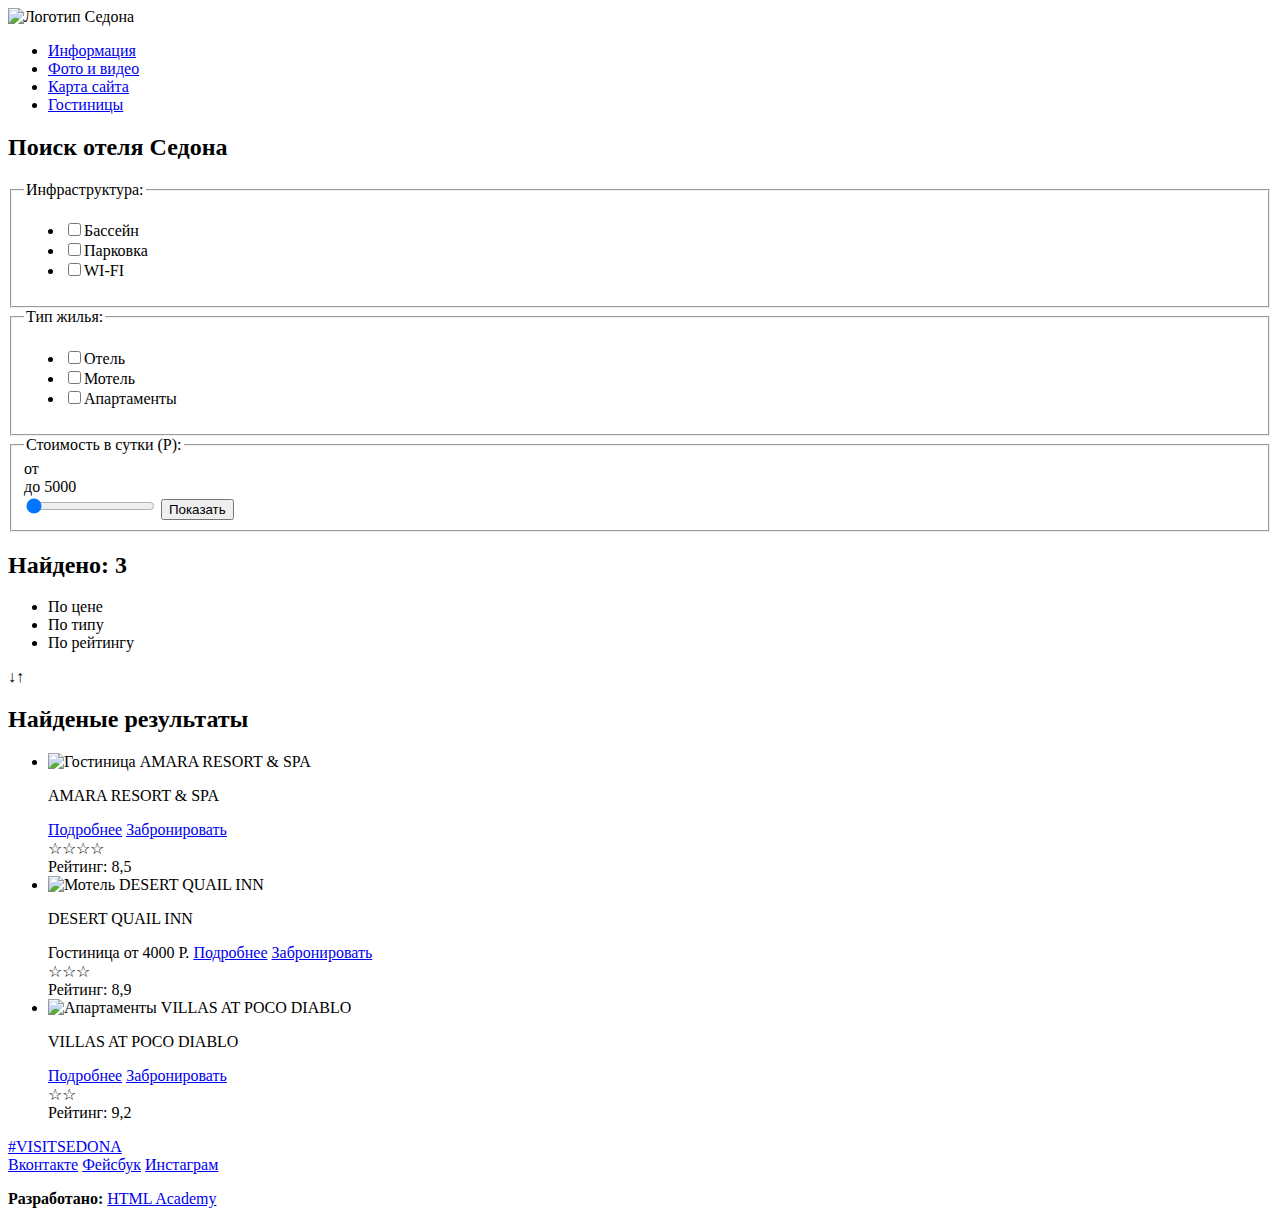
==== hotels.html @ 6f208e46 "Разметка Sedona" ====
<!DOCTYPE html>
<html lang="ru">

  <head>
    <meta charset="utf-8">
    <title>HTML Academy: Седона</title>
    <link rel="stylesheet" type="text/css" href="css/style.css">
    <script type="text/javascript" src="js/script.js"></script>
  </head>

  <body>

    <header class="main-header">
      <nav class="main-navigation">
        <a class-"main-header-logo">
          <img scr="img/index-logo.svg" alt="Логотип Седона">
        </a>
        <div class="site-navigation-div">
          <ul class="site-navigation">
            <li><a href="index.html">Информация</a></li>
            <li><a href="photo-and-video.html">Фото и видео</a></li>
            <li><a href="site-map.html">Карта сайта</a></li>
            <li><a href="hotels.html">Гостиницы</a></li>
          </ul>
        </div>
      </nav>
    </header>

    <main class="container">

      <section class="hotel-filter-input">
        <h2 class="visually-hidden">Поиск отеля Седона</h2>
        <form class="hotel-filter" action="" method="get" oninput="costminoutput.value=cost.value" id="filter-form-hotels">
          <fieldset class="fieldset-infrastructure">
            <legend>Инфраструктура:</legend>
            <ul>
              <li class="li-infrastructure">
                <label class="infrastructure" for="pool-field">
                  <input type="checkbox" name="pool" id="pool-field">Бассейн
                </label>
              </li>
              <li class="li-infrastructure">
                <label class="infrastructure" for="parking-field">
                  <input type="checkbox" name="parking" id="parking-field">Парковка
                </label>
              </li>
              <li class="li-infrastructure">
                <label class="infrastructure" for="wi-fi-field">
                  <input type="checkbox" name="wi-fi" id="wi-fi-field">WI-FI
                </label>
              </li>
          </fieldset>

          <fieldset class="fieldset-hotel-type">
            <legend>Тип жилья:</legend>
            <ul>
              <li class="li-hotel-type">
                <label class="hotel-type" for="hotel-field">
                  <input type="checkbox" name="hotel" id="hotel-field">Отель
                </label>
              </li>
              <li class="li-hotel-type">
                <label class="hotel-type" for="motel-field">
                  <input type="checkbox" name="motel" id="motel-field">Мотель
                </label>
              </li>
              <li class="li-hotel-type">
                <label class="hotel-type" for="apartment-field">
                  <input type="checkbox" name="apartment" id="apartment-field">Апартаменты
                </label>
              </li>
            </ul>
          </fieldset>

          <fieldset class="fieldset-hotel-cost">
            <legend>Стоимость в сутки (Р):</legend>
            <label class="hotel-cost" for="cost-field">
              <div class="min-cost">от <output name="costminoutput"></output></div>
              <div class="max-cost">до 5000</div>
              <input type="range" name="cost" min="0" max="5000" step="1000" value="0" id="cost-field">
            </label>
            <label class="show" for="show-button-field">
              <input type="submit" name="show-button" id="show-button-field" value="Показать">
            </label>
          </fieldset>
        </form>
      </section>

      <section class="hotel-seach-result">
        <h2>Найдено: 3</h2>
          <div class="sort">
            <ul class="sort-list">
              <li class="sort-cost">По цене</li>
              <li class="sort-type">По типу</li>
              <li class="sort-rating">По рейтингу</li>
            <ul>
          </div>
          <div>
            <span>&#8595;</span><span>&#8593;</span>
          </div>

        <h2 class="visually-hidden">Найденые результаты</h2>
        <ul class="hotel-list">
          <li class="hotel-name">
            <div class="hotel-left-side">
              <img src="img/amara-resort-spa.jpeg" alt="Гостиница AMARA RESORT &#38; SPA">
              <p>AMARA RESORT &#38; SPA</p>
              <a class="button-detail" href="hotels/amara-resort-spa.html">Подробнее</a>
              <a class="button-booking" href="booking.html">Забронировать</a>
            </div>
            <div class="star-rating">
	             <span>&#9734;</span><span>&#9734;</span><span>&#9734;</span><span>&#9734;</span>
            </div>
            <div class="rating">
              <span>Рейтинг: 8,5</span>
            </div>
          </li>
          <li class="hotel-name">
            <img src="img/desert-quail-inn.jpeg" alt="Мотель DESERT QUAIL INN">
            <div class="hotel-left-side">
              <p>DESERT QUAIL INN</p>
              <span>Гостиница от 4000 Р.</span>
              <a class="button-detail" href="hotels/desert-quail-inn.html">Подробнее</a>
              <a class="button-booking" href="booking.html">Забронировать</a>
            </div>
            <div class="star-rating">
	             <span>&#9734;</span><span>&#9734;</span><span>&#9734;</span>
            </div>
            <div class="rating">
              <span>Рейтинг: 8,9</span>
            </div>
          </li>
          <li class="hotel-name">
            <img src="img/villas-at-poco-diablo.jpeg" alt="Апартаменты VILLAS AT POCO DIABLO">
            <div class="hotel-left-side">
              <p>VILLAS AT POCO DIABLO</p>
              <a class="button-detail" href="hotels/villas-at-poco-diablo.html">Подробнее</a>
              <a class="button-booking" href="booking.html">Забронировать</a>
            </div>
            <div class="star-rating">
	             <span>&#9734;</span><span>&#9734;</span>
            </div>
            <div class="rating">
              <span>Рейтинг: 9,2</span>
            </div>
          </li>
        </ul>
      </section>
    </main>

    <footer>
      <div class="visit">
        <a class="visit-sedona" href="#">#VISITSEDONA</a>
      </div>

      <div class="footer-social">
        <a class="social-button" href="#">Вконтакте</a>
        <a class="social-button" href="#">Фейсбук</a>
        <a class="social-button" href="#">Инстаграм</a>
      </div>

      <p class="footer-copyright">
          <b>Разработано:</b>
          <a class="button" href="https://htmlacademy.ru">HTML Academy</a>
      </p>
    </footer>

  </body>
</html>
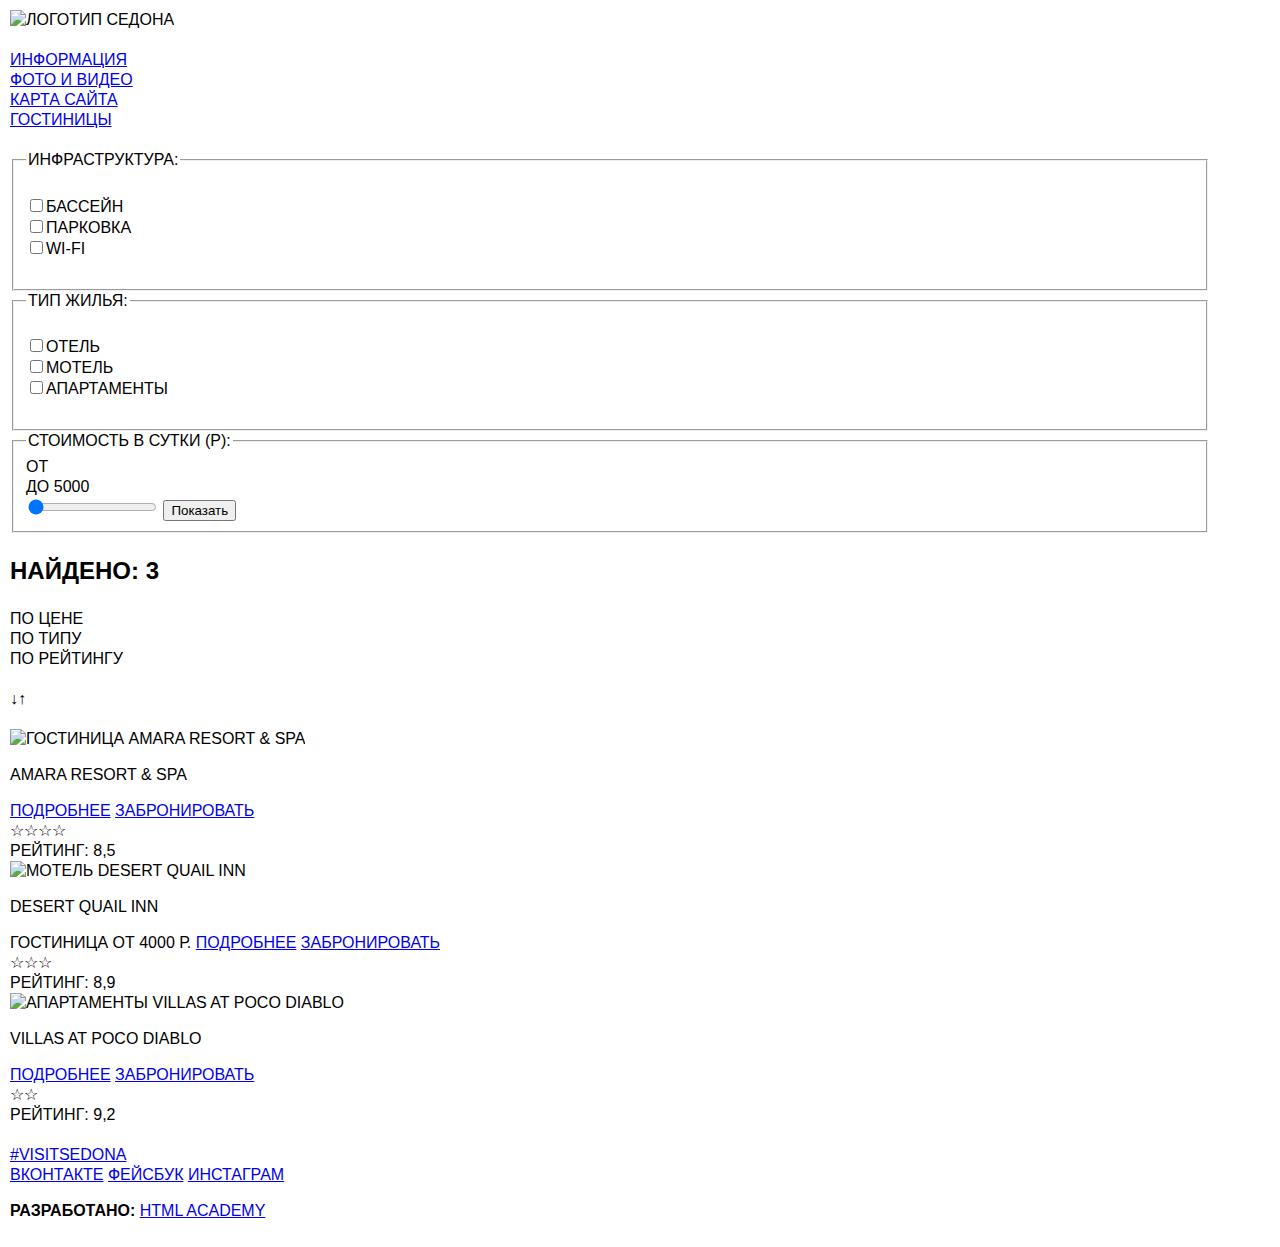
==== commit cb374b34: "добавил svg и лого" ====
--- a/hotels.html
+++ b/hotels.html
@@ -13,7 +13,7 @@
     <header class="main-header">
       <nav class="main-navigation">
         <a class-"main-header-logo">
-          <img scr="img/index-logo.svg" alt="Логотип Седона">
+          <img scr="img/logo-sedona.png" alt="Логотип Седона">
         </a>
         <div class="site-navigation-div">
           <ul class="site-navigation">
--- a/css/style.css
+++ b/css/style.css
@@ -0,0 +1,53 @@
+html,
+body {
+  margin: 0;
+  padding: 0;
+  text-transform: uppercase;
+}
+
+@font-face {
+    font-family: "PT Sans";
+    src: url("fonts/ptsans.woff2") format("woff2");
+    src: url("fonts/ptsansbold.woff2") format("woff2");
+    src: url("fonts/ptsans.woff") format("woff");
+    src: url("fonts/ptsansbold.woff") format("woff");
+}
+
+body {
+  padding: 10px;
+  font-family: "PT Sans", sans-serif, serif;
+  font-size: 16px;
+  line-height: 20px;
+}
+
+main {
+  width: 1200px;
+}
+
+.visually-hidden {
+  display: none;
+}
+
+ ul {
+   margin: 20px 0;
+   padding: 0;
+   list-style: none;
+ }
+
+ h1 {
+   margin: 36px 0;
+   font-size: 36px;
+   line-height: 42px;
+ }
+
+ h2 {
+   margin: 24px 0;
+   font-size: 24px;
+   line-height: 28px;
+ }
+
+ h3 {
+   margin: 18px 0;
+   font-size: 18px;
+   line-height: 20px;
+ }
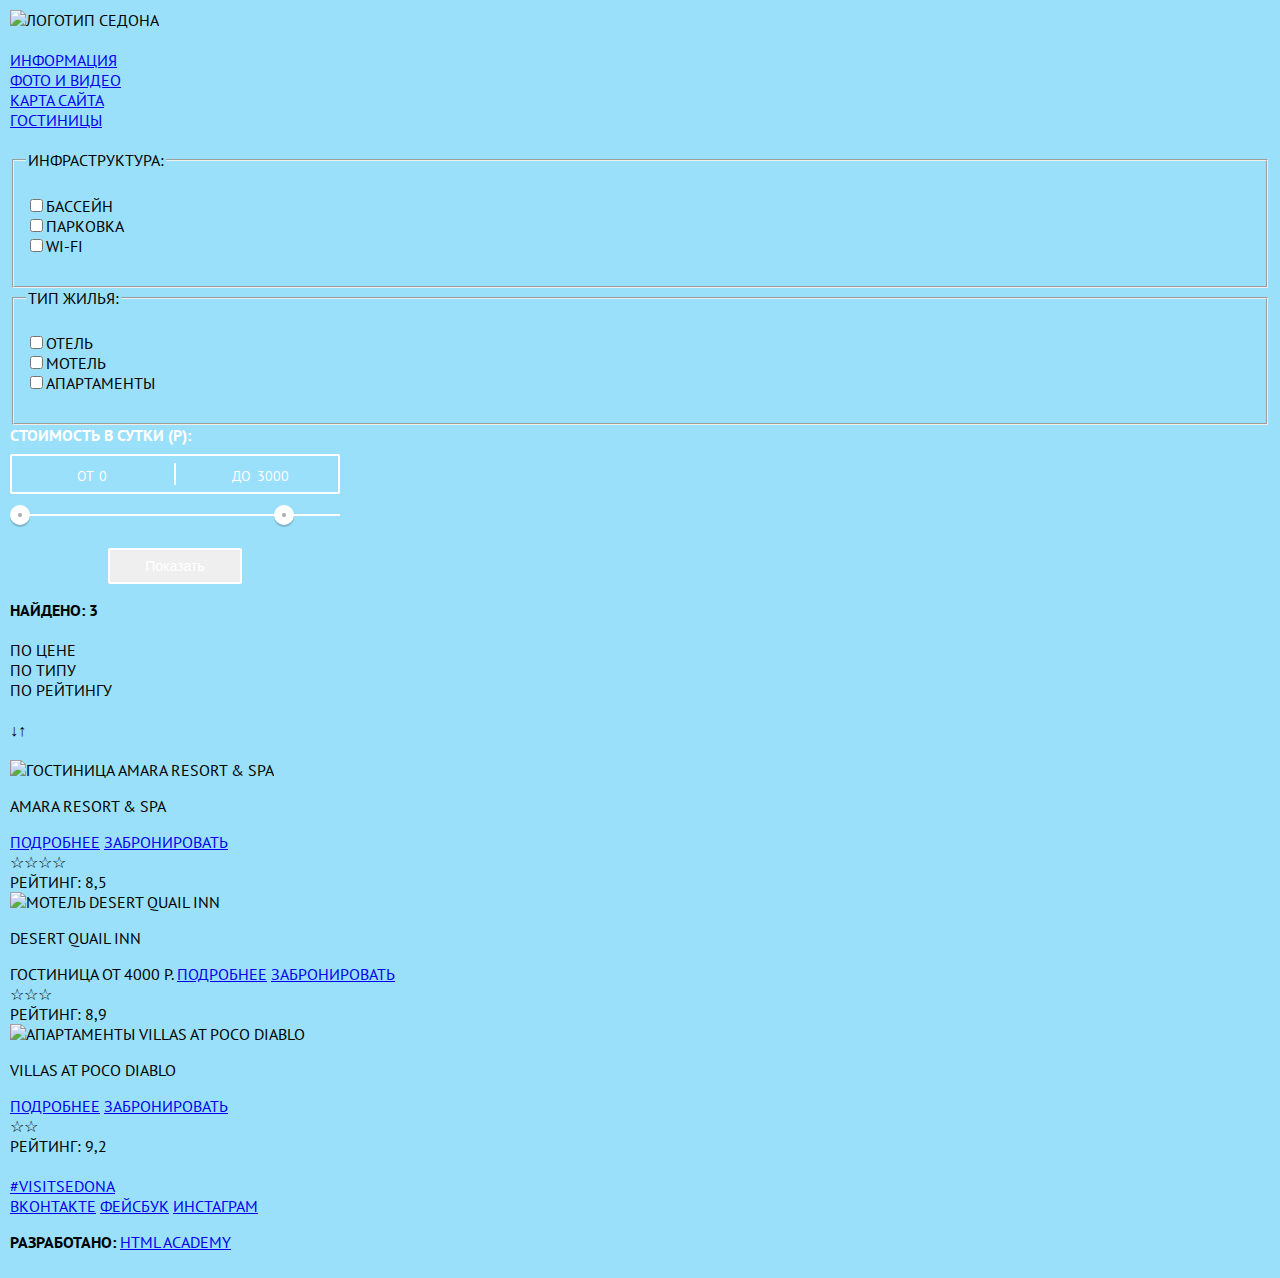
==== commit be35e6d2: "Разметка" ====
--- a/hotels.html
+++ b/hotels.html
@@ -6,6 +6,7 @@
     <title>HTML Academy: Седона</title>
     <link rel="stylesheet" type="text/css" href="css/style.css">
     <script type="text/javascript" src="js/script.js"></script>
+    <link href="https://fonts.googleapis.com/css?family=PT+Sans:400,700&amp;subset=cyrillic" rel="stylesheet">
   </head>
 
   <body>
@@ -13,9 +14,9 @@
     <header class="main-header">
       <nav class="main-navigation">
         <a class-"main-header-logo">
-          <img scr="img/logo-sedona.png" alt="Логотип Седона">
+          <img scr="http://placehold.it/150x100" alt="Логотип Седона">
         </a>
-        <div class="site-navigation-div">
+        <div class="site-navigation-block">
           <ul class="site-navigation">
             <li><a href="index.html">Информация</a></li>
             <li><a href="photo-and-video.html">Фото и видео</a></li>
@@ -30,7 +31,7 @@
 
       <section class="hotel-filter-input">
         <h2 class="visually-hidden">Поиск отеля Седона</h2>
-        <form class="hotel-filter" action="" method="get" oninput="costminoutput.value=cost.value" id="filter-form-hotels">
+        <form class="hotel-filter" action="" method="get" id="filter-form-hotels">
           <fieldset class="fieldset-infrastructure">
             <legend>Инфраструктура:</legend>
             <ul>
@@ -71,20 +72,29 @@
               </li>
             </ul>
           </fieldset>
+        </form>
 
-          <fieldset class="fieldset-hotel-cost">
-            <legend>Стоимость в сутки (Р):</legend>
-            <label class="hotel-cost" for="cost-field">
-              <div class="min-cost">от <output name="costminoutput"></output></div>
-              <div class="max-cost">до 5000</div>
-              <input type="range" name="cost" min="0" max="5000" step="1000" value="0" id="cost-field">
-            </label>
-            <label class="show" for="show-button-field">
-              <input type="submit" name="show-button" id="show-button-field" value="Показать">
-            </label>
-          </fieldset>
-        </form>
-      </section>
+          <div class="filter-range">
+            <div class="filter-range-title">Стоимость в сутки (р):</div>
+              <div class="price-controls">
+                <label class="min-price">от
+                  <input type="text" name="min-price"  value="0">
+                </label>
+                <label class="max-price">до
+                  <input type="text" name="max-price" value="3000">
+                </label>
+              </div>
+            <div class="range-controls">
+              <div class="scale">
+                <div class="bar"></div>
+              </div>
+              <div class="range-toggle range-toggle-min"></div>
+              <div class="range-toggle range-toggle-max"></div>
+            </div>
+            <button class="button-transparent" type="submit">Показать</button>
+          </div>
+
+        </section>
 
       <section class="hotel-seach-result">
         <h2>Найдено: 3</h2>
@@ -103,7 +113,7 @@
         <ul class="hotel-list">
           <li class="hotel-name">
             <div class="hotel-left-side">
-              <img src="img/amara-resort-spa.jpeg" alt="Гостиница AMARA RESORT &#38; SPA">
+              <img class="hotel-images" src="img/amara-resort-spa.jpeg" alt="Гостиница AMARA RESORT &#38; SPA">
               <p>AMARA RESORT &#38; SPA</p>
               <a class="button-detail" href="hotels/amara-resort-spa.html">Подробнее</a>
               <a class="button-booking" href="booking.html">Забронировать</a>
@@ -116,7 +126,7 @@
             </div>
           </li>
           <li class="hotel-name">
-            <img src="img/desert-quail-inn.jpeg" alt="Мотель DESERT QUAIL INN">
+            <img class="hotel-images" src="img/desert-quail-inn.jpeg" alt="Мотель DESERT QUAIL INN">
             <div class="hotel-left-side">
               <p>DESERT QUAIL INN</p>
               <span>Гостиница от 4000 Р.</span>
@@ -131,7 +141,7 @@
             </div>
           </li>
           <li class="hotel-name">
-            <img src="img/villas-at-poco-diablo.jpeg" alt="Апартаменты VILLAS AT POCO DIABLO">
+            <img class="hotel-images" src="img/villas-at-poco-diablo.jpeg" alt="Апартаменты VILLAS AT POCO DIABLO">
             <div class="hotel-left-side">
               <p>VILLAS AT POCO DIABLO</p>
               <a class="button-detail" href="hotels/villas-at-poco-diablo.html">Подробнее</a>
--- a/css/style.css
+++ b/css/style.css
@@ -5,49 +5,160 @@
   text-transform: uppercase;
 }
 
-@font-face {
-    font-family: "PT Sans";
-    src: url("fonts/ptsans.woff2") format("woff2");
-    src: url("fonts/ptsansbold.woff2") format("woff2");
-    src: url("fonts/ptsans.woff") format("woff");
-    src: url("fonts/ptsansbold.woff") format("woff");
-}
-
 body {
   padding: 10px;
   font-family: "PT Sans", sans-serif, serif;
+  font-weight: 400;
   font-size: 16px;
   line-height: 20px;
+  background: rgba(154, 224, 250, 1);
 }
 
 main {
-  width: 1200px;
+
 }
 
 .visually-hidden {
   display: none;
 }
 
- ul {
-   margin: 20px 0;
-   padding: 0;
-   list-style: none;
- }
+ul {
+  margin: 20px 0;
+  padding: 0;
+  list-style: none;
+}
 
- h1 {
-   margin: 36px 0;
-   font-size: 36px;
-   line-height: 42px;
- }
+h1 {
+  margin: 28px 0;
+  font-size: 28px;
+  line-height: 34px;
+}
 
- h2 {
-   margin: 24px 0;
-   font-size: 24px;
-   line-height: 28px;
- }
+h2 {
+  margin: 16px 0;
+  font-size: 16px;
+  line-height: 20px;
+}
 
- h3 {
-   margin: 18px 0;
-   font-size: 18px;
-   line-height: 20px;
- }
+h3 {
+  margin: 10px 0;
+  font-size: 10px;
+  line-height: 12px;
+}
+
+.filter-range {
+  width: 330px;
+/*  margin: 50px auto; */
+  color: #ffffff;
+}
+
+.filter-range-title {
+  margin-bottom: 9px;
+  font-weight: 700;
+  font-size: 16px
+  line-height: 20px;
+
+}
+
+.price-controls {
+  position: relative;
+  height: 36px;
+  margin-bottom: 20px;
+  font-size: 0;
+  border: 2px solid #ffffff;
+  border-radius: 2px;
+}
+
+.price-controls::after {
+  content: "";
+  position: absolute;
+  top: 50%;
+  left: 50%;
+  width: 2px;
+  height: 22px;
+  background: #ffffff;
+  transform: translate(-50%, -50%);
+}
+
+.price-controls label {
+  display: inline-block;
+  font-size: 14px;
+  line-height: 38px;
+  vertical-align: top;
+  cursor: pointer;
+}
+
+.price-controls .min-price,
+.price-controls .max-price {
+  width: 90px;
+  padding-left: 65px;
+}
+
+.price-controls input {
+  width: 50px;
+  margin: 0;
+  color: inherit;
+  font: inherit;
+  background: none;
+  border: none;
+  outline: none;
+}
+
+.range-controls {
+  position: relative;
+  margin-bottom: 32px;
+}
+
+.range-controls .scale {
+  height: 2px;
+  background: rgba(255, 255, 255, 0.3);
+}
+
+.range-controls .bar {
+  width: -80%;
+  height: 2px;
+  background: #ffffff;
+}
+
+.range-toggle {
+  position: absolute;
+  top: -9px;
+  width: 4px;
+  height: 4px;
+  background: #ababab;
+  border: 8px solid #ffffff;
+  border-radius: 50%;
+  box-shadow: 0 2px 1px 0 rgba(0, 1, 1, 0.2);
+  cursor: pointer;
+}
+
+.range-toggle:hover {
+  background: #1c4f80;
+}
+
+.range-toggle-min {
+  left: 0;
+}
+
+.range-toggle-max {
+  left: 80%;
+}
+
+.button-transparent {
+  display: block;
+  margin: 0 auto;
+  padding: 6px 35px;
+  font-size: 14px;
+  line-height: 20px;
+  color: #ffffff;
+  background: trasparent;
+  border: 2px solid #ffffff;
+  border-radius: 2px;
+  outline: none;
+  cursor: pointer;
+}
+
+.button-transparent:hover {
+  color: #000000;
+  background: #ffffff;
+}
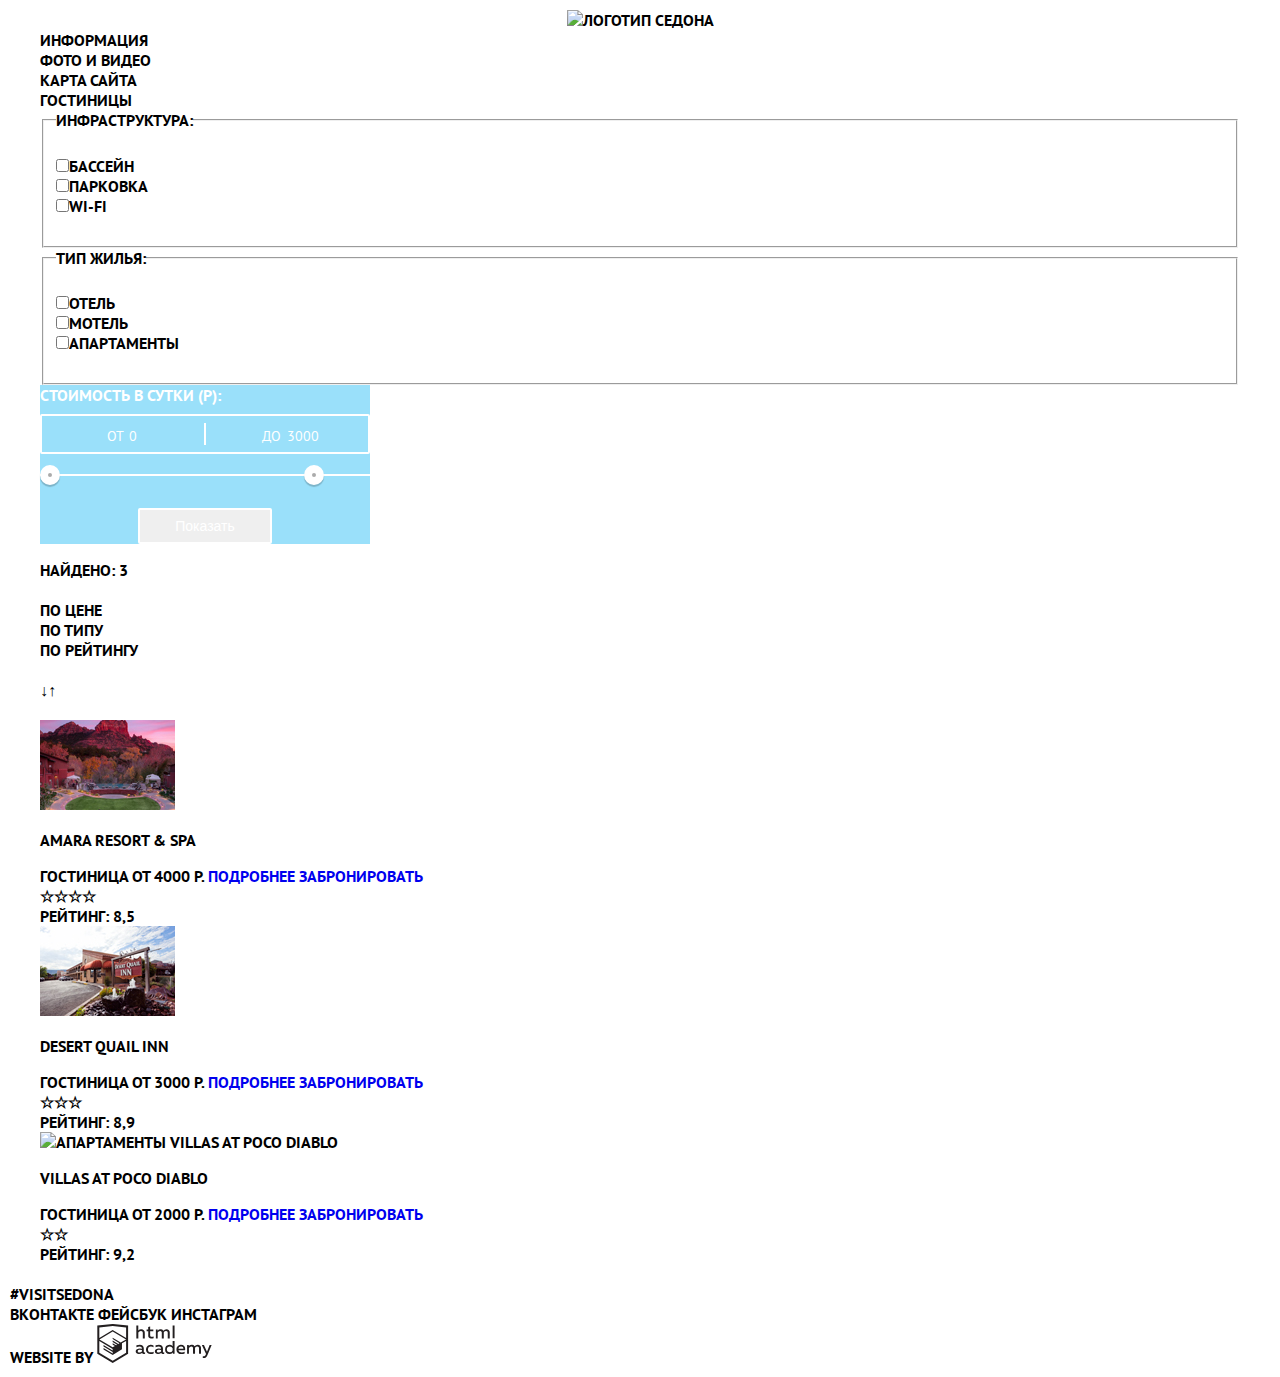
==== commit 1caa220e: "Подготовка графики и текстовых стилей" ====
--- a/hotels.html
+++ b/hotels.html
@@ -3,7 +3,8 @@
 
   <head>
     <meta charset="utf-8">
-    <title>HTML Academy: Седона</title>
+    <title>Седона</title>
+    <link rel="stylesheet" type="text/css" href="css/normalize.css">
     <link rel="stylesheet" type="text/css" href="css/style.css">
     <script type="text/javascript" src="js/script.js"></script>
     <link href="https://fonts.googleapis.com/css?family=PT+Sans:400,700&amp;subset=cyrillic" rel="stylesheet">
@@ -14,7 +15,7 @@
     <header class="main-header">
       <nav class="main-navigation">
         <a class-"main-header-logo">
-          <img scr="http://placehold.it/150x100" alt="Логотип Седона">
+          <img scr="img/logo-sedona.png" alt="Логотип Седона">
         </a>
         <div class="site-navigation-block">
           <ul class="site-navigation">
@@ -113,8 +114,9 @@
         <ul class="hotel-list">
           <li class="hotel-name">
             <div class="hotel-left-side">
-              <img class="hotel-images" src="img/amara-resort-spa.jpeg" alt="Гостиница AMARA RESORT &#38; SPA">
+              <img class="hotel-images" src="img/amara-resort-spa.jpg" alt="Гостиница AMARA RESORT &#38; SPA">
               <p>AMARA RESORT &#38; SPA</p>
+              <span>Гостиница от 4000 Р.</span>
               <a class="button-detail" href="hotels/amara-resort-spa.html">Подробнее</a>
               <a class="button-booking" href="booking.html">Забронировать</a>
             </div>
@@ -126,10 +128,10 @@
             </div>
           </li>
           <li class="hotel-name">
-            <img class="hotel-images" src="img/desert-quail-inn.jpeg" alt="Мотель DESERT QUAIL INN">
+            <img class="hotel-images" src="img/desert-quail-inn.jpg" alt="Мотель DESERT QUAIL INN">
             <div class="hotel-left-side">
               <p>DESERT QUAIL INN</p>
-              <span>Гостиница от 4000 Р.</span>
+              <span>Гостиница от 3000 Р.</span>
               <a class="button-detail" href="hotels/desert-quail-inn.html">Подробнее</a>
               <a class="button-booking" href="booking.html">Забронировать</a>
             </div>
@@ -141,9 +143,10 @@
             </div>
           </li>
           <li class="hotel-name">
-            <img class="hotel-images" src="img/villas-at-poco-diablo.jpeg" alt="Апартаменты VILLAS AT POCO DIABLO">
+            <img class="hotel-images" src="img/villas-at-poco-diablo.jpg" alt="Апартаменты VILLAS AT POCO DIABLO">
             <div class="hotel-left-side">
               <p>VILLAS AT POCO DIABLO</p>
+              <span>Гостиница от 2000 Р.</span>
               <a class="button-detail" href="hotels/villas-at-poco-diablo.html">Подробнее</a>
               <a class="button-booking" href="booking.html">Забронировать</a>
             </div>
@@ -158,7 +161,7 @@
       </section>
     </main>
 
-    <footer>
+    <footer class="main-footer">
       <div class="visit">
         <a class="visit-sedona" href="#">#VISITSEDONA</a>
       </div>
@@ -169,10 +172,12 @@
         <a class="social-button" href="#">Инстаграм</a>
       </div>
 
-      <p class="footer-copyright">
-          <b>Разработано:</b>
-          <a class="button" href="https://htmlacademy.ru">HTML Academy</a>
-      </p>
+      <div class="footer-copyright">
+        <a class="copyright-logo" href="https://htmlacademy.ru">Website by
+          <object type="image/svg+xml" data="img/logo-htmlacademy.svg">
+          </object>
+        </a>
+      </div>
     </footer>
 
   </body>
--- a/css/style.css
+++ b/css/style.css
@@ -2,20 +2,41 @@
 body {
   margin: 0;
   padding: 0;
-  text-transform: uppercase;
 }
 
 body {
   padding: 10px;
   font-family: "PT Sans", sans-serif, serif;
-  font-weight: 400;
+  font-weight: 700;
   font-size: 16px;
   line-height: 20px;
-  background: rgba(154, 224, 250, 1);
-}
-
-main {
-
+  text-transform: uppercase;
+  min-width: 1200px;
+  background: #ffffff;
+  background-position: top center;
+  background-repeat: no-repeat;
+}
+
+a {
+  text-decoration: none;
+}
+
+.site-navigation a,
+.visit a,
+.footer-social a,
+.footer-copyright a {
+  color: #000000;
+}
+
+.site-navigation a:hover,
+.site-navigation a:focus,
+.visit a:hover,
+.visit a:focus,
+.footer-social a:hover,
+.footer-social a:focus,
+.footer-copyright a:hover,
+.footer-copyright a:focus {
+  color: rgba(129, 179, 210, 1);
 }
 
 .visually-hidden {
@@ -50,6 +71,7 @@
   width: 330px;
 /*  margin: 50px auto; */
   color: #ffffff;
+  background: rgba(154, 224, 250, 1);
 }
 
 .filter-range-title {
@@ -92,6 +114,11 @@
 .price-controls .max-price {
   width: 90px;
   padding-left: 65px;
+}
+
+.min-price,
+.max-price {
+  font-weight: 400;
 }
 
 .price-controls input {
@@ -162,3 +189,39 @@
   color: #000000;
   background: #ffffff;
 }
+
+.main-navigation {
+  display: flex;
+  flex-direction: column;
+  align-items: center;
+  background-color: transparent;
+  position: relative;
+}
+
+.site-navigation {
+  width: 1200px;
+  margin: 0;
+  padding: 0;
+  list-style: none;
+  /* Временно для сетки */
+  min-height: 70px;
+}
+
+.container {
+  width: 1200px;
+  margin: 0 auto;
+  padding: 0 10px;
+}
+
+.main-footer {
+  background-color: rgba(255 , 255, 255, 0.3);
+}
+
+a.copyright-logo {
+  text-align: center;
+}
+
+object {
+  width: 115px;
+  height: auto;
+}
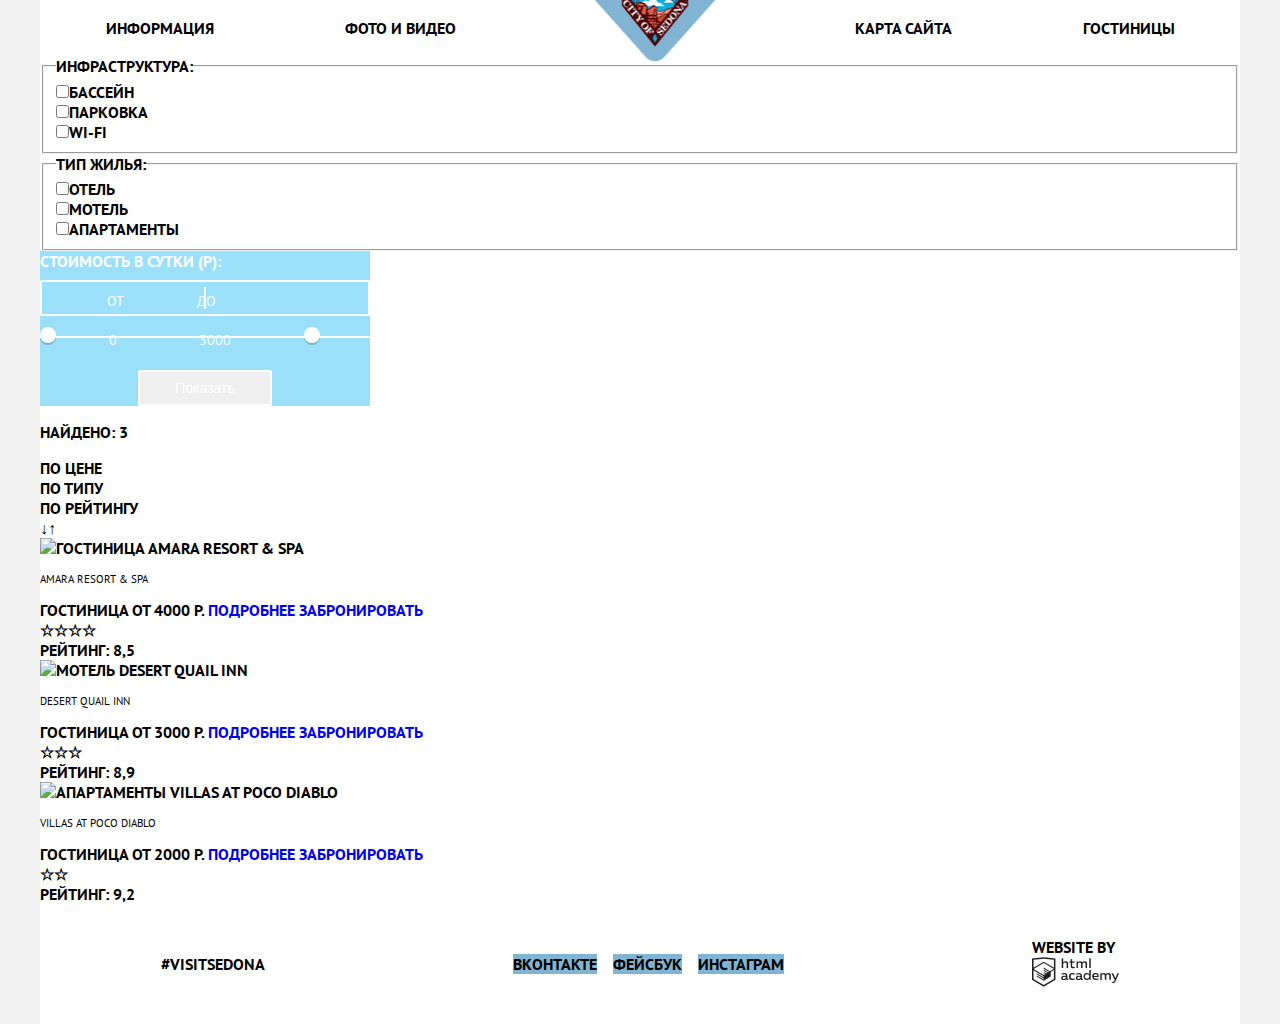
==== commit f557e24f: "много чего изменил" ====
--- a/hotels.html
+++ b/hotels.html
@@ -6,6 +6,7 @@
     <title>Седона</title>
     <link rel="stylesheet" type="text/css" href="css/normalize.css">
     <link rel="stylesheet" type="text/css" href="css/style.css">
+    <link rel="stylesheet" type="text/css" href="css/range.css">
     <script type="text/javascript" src="js/script.js"></script>
     <link href="https://fonts.googleapis.com/css?family=PT+Sans:400,700&amp;subset=cyrillic" rel="stylesheet">
   </head>
@@ -14,13 +15,15 @@
 
     <header class="main-header">
       <nav class="main-navigation">
-        <a class-"main-header-logo">
-          <img scr="img/logo-sedona.png" alt="Логотип Седона">
-        </a>
         <div class="site-navigation-block">
           <ul class="site-navigation">
             <li><a href="index.html">Информация</a></li>
             <li><a href="photo-and-video.html">Фото и видео</a></li>
+            <li>
+              <a href="index.html" class="main-header-logo">
+                <img src="img/logo-sedona.png" alt="Логотип Седона" width="137" width="70">
+              </a>
+            </li>
             <li><a href="site-map.html">Карта сайта</a></li>
             <li><a href="hotels.html">Гостиницы</a></li>
           </ul>
@@ -114,7 +117,7 @@
         <ul class="hotel-list">
           <li class="hotel-name">
             <div class="hotel-left-side">
-              <img class="hotel-images" src="img/amara-resort-spa.jpg" alt="Гостиница AMARA RESORT &#38; SPA">
+              <img class="hotel-images" src="img/amara-resort-spa.jpeg" alt="Гостиница AMARA RESORT &#38; SPA">
               <p>AMARA RESORT &#38; SPA</p>
               <span>Гостиница от 4000 Р.</span>
               <a class="button-detail" href="hotels/amara-resort-spa.html">Подробнее</a>
@@ -128,7 +131,7 @@
             </div>
           </li>
           <li class="hotel-name">
-            <img class="hotel-images" src="img/desert-quail-inn.jpg" alt="Мотель DESERT QUAIL INN">
+            <img class="hotel-images" src="img/desert-quail-inn.jpeg" alt="Мотель DESERT QUAIL INN">
             <div class="hotel-left-side">
               <p>DESERT QUAIL INN</p>
               <span>Гостиница от 3000 Р.</span>
--- a/css/style.css
+++ b/css/style.css
@@ -1,35 +1,51 @@
+*, *::after, *::before {
+  box-sizing: inherit;
+}
+
 html,
 body {
   margin: 0;
   padding: 0;
+  box-sizing: border-box;
 }
 
 body {
-  padding: 10px;
   font-family: "PT Sans", sans-serif, serif;
   font-weight: 700;
   font-size: 16px;
   line-height: 20px;
   text-transform: uppercase;
-  min-width: 1200px;
-  background: #ffffff;
+  background-color: #f2f2f2;
   background-position: top center;
   background-repeat: no-repeat;
+
 }
 
 a {
   text-decoration: none;
 }
 
-.site-navigation a,
+header,
+main,
+footer {
+  max-width: 1200px;
+  margin: 0 auto;
+  background-color: #ffffff;
+/*
+  box-shadow:
+    0 0 10px 0 rgba(0,0,0,0.3);
+*/
+}
+
+.main-navigation a,
 .visit a,
 .footer-social a,
 .footer-copyright a {
   color: #000000;
 }
 
-.site-navigation a:hover,
-.site-navigation a:focus,
+.main-navigation a:hover,
+.main-navigation a:focus,
 .visit a:hover,
 .visit a:focus,
 .footer-social a:hover,
@@ -39,12 +55,19 @@
   color: rgba(129, 179, 210, 1);
 }
 
+.main-navigation a:active,
+.visit a:active,
+.footer-social a:active,
+.footer-copyright a:active {
+  color: rgba(178, 178, 178, 1);
+}
+
 .visually-hidden {
   display: none;
 }
 
 ul {
-  margin: 20px 0;
+  margin: 0 auto;
   padding: 0;
   list-style: none;
 }
@@ -67,161 +90,104 @@
   line-height: 12px;
 }
 
-.filter-range {
-  width: 330px;
-/*  margin: 50px auto; */
-  color: #ffffff;
-  background: rgba(154, 224, 250, 1);
-}
-
-.filter-range-title {
-  margin-bottom: 9px;
-  font-weight: 700;
-  font-size: 16px
-  line-height: 20px;
-
-}
-
-.price-controls {
-  position: relative;
-  height: 36px;
-  margin-bottom: 20px;
-  font-size: 0;
-  border: 2px solid #ffffff;
-  border-radius: 2px;
-}
-
-.price-controls::after {
-  content: "";
-  position: absolute;
-  top: 50%;
-  left: 50%;
-  width: 2px;
-  height: 22px;
-  background: #ffffff;
-  transform: translate(-50%, -50%);
-}
-
-.price-controls label {
-  display: inline-block;
-  font-size: 14px;
-  line-height: 38px;
-  vertical-align: top;
-  cursor: pointer;
-}
-
-.price-controls .min-price,
-.price-controls .max-price {
-  width: 90px;
-  padding-left: 65px;
-}
-
-.min-price,
-.max-price {
+p {
+  font-size: 11px;
   font-weight: 400;
 }
 
-.price-controls input {
-  width: 50px;
-  margin: 0;
-  color: inherit;
-  font: inherit;
-  background: none;
-  border: none;
-  outline: none;
+.site-navigation-block {
+  top: 0;
 }
 
-.range-controls {
-  position: relative;
-  margin-bottom: 32px;
+.site-navigation {
+  display: flex;
+  flex-direction: row;
+  height: 56px;
+  background-color: transparent;
+  justify-content: space-around;
+  align-items: center;
 }
 
-.range-controls .scale {
-  height: 2px;
-  background: rgba(255, 255, 255, 0.3);
-}
-
-.range-controls .bar {
-  width: -80%;
-  height: 2px;
-  background: #ffffff;
-}
-
-.range-toggle {
-  position: absolute;
-  top: -9px;
-  width: 4px;
-  height: 4px;
-  background: #ababab;
-  border: 8px solid #ffffff;
-  border-radius: 50%;
-  box-shadow: 0 2px 1px 0 rgba(0, 1, 1, 0.2);
-  cursor: pointer;
-}
-
-.range-toggle:hover {
-  background: #1c4f80;
-}
-
-.range-toggle-min {
-  left: 0;
-}
-
-.range-toggle-max {
-  left: 80%;
-}
-
-.button-transparent {
-  display: block;
-  margin: 0 auto;
-  padding: 6px 35px;
-  font-size: 14px;
-  line-height: 20px;
-  color: #ffffff;
-  background: trasparent;
-  border: 2px solid #ffffff;
-  border-radius: 2px;
-  outline: none;
-  cursor: pointer;
-}
-
-.button-transparent:hover {
-  color: #000000;
-  background: #ffffff;
-}
-
-.main-navigation {
-  display: flex;
-  flex-direction: column;
-  align-items: center;
-  background-color: transparent;
+.site-navigation li:nth-child(3) {
   position: relative;
 }
 
-.site-navigation {
-  width: 1200px;
-  margin: 0;
-  padding: 0;
-  list-style: none;
-  /* Временно для сетки */
-  min-height: 70px;
+.welcome {
+  text-align: center;
 }
 
-.container {
-  width: 1200px;
-  margin: 0 auto;
-  padding: 0 10px;
+.welcome h2 {
+  padding-top: 63px;
+}
+
+.five-advantages {
+  width: inherit;
+  height: 216px;
+}
+
+.advantage-list {
+  display: flex;
+  flex-direction: row;
+  justify-content: center;
+  text-align: center;
+  flex-wrap: wrap;
+}
+
+.more-advantages-list {
+  display: flex;
+  flex-direction: row;
+  justify-content: center;
+  text-align: center;
+}
+
+.advantage {
+  flex-basis: 400px;
+  height: 256px;
+  text-align: center;
+  background-color: rgba(129, 179, 210, 1.0);
+}
+
+.advantage h2{
+  padding-top: 50px;
+}
+
+.advantage:nth-child(6),
+.advantage:nth-child(7),
+.advantage:nth-child(8) {
+  background-color: #f2f2f2;
+}
+
+.more-advantage {
+  padding-top: 60px;
+  width: 400px;
+  height: 330px;
+  text-align: center;
+  background-color: rgba(255, 255, 255, 1.0);
 }
 
 .main-footer {
-  background-color: rgba(255 , 255, 255, 0.3);
+  display: flex;
+  flex-direction: row;
+  height: 120px;
+  background-color: #ffffff;
+  justify-content: space-around;
+  align-items: center;
 }
 
-a.copyright-logo {
-  text-align: center;
+.footer-social ul {
+  display: flex;
+  flex-direction: row;
+  justify-content: space-around;
 }
 
-object {
-  width: 115px;
-  height: auto;
+.social-button {
+  width: 46px;
+  height: 48px;
+  margin: 6px;
+  background-color: rgba(129, 179, 210, 1.0);
+  position: relative;
 }
+
+.social-button > img {
+
+}
--- a/css/range.css
+++ b/css/range.css
@@ -0,0 +1,128 @@
+/*
+ФАЙЛ СОЗДАН ВРЕМЕННО!!!!
+для быстрой прокрутки основного файла стилей
+*/
+
+
+.filter-range {
+  width: 330px;
+/*  margin: 50px auto; */
+  color: #ffffff;
+  background: rgba(154, 224, 250, 1);
+}
+
+.filter-range-title {
+  margin-bottom: 9px;
+  font-weight: 700;
+  font-size: 16px
+  line-height: 20px;
+
+}
+
+.price-controls {
+  position: relative;
+  height: 36px;
+  margin-bottom: 20px;
+  font-size: 0;
+  border: 2px solid #ffffff;
+  border-radius: 2px;
+}
+
+.price-controls::after {
+  content: "";
+  position: absolute;
+  top: 50%;
+  left: 50%;
+  width: 2px;
+  height: 22px;
+  background: #ffffff;
+  transform: translate(-50%, -50%);
+}
+
+.price-controls label {
+  display: inline-block;
+  font-size: 14px;
+  line-height: 38px;
+  vertical-align: top;
+  cursor: pointer;
+}
+
+.price-controls .min-price,
+.price-controls .max-price {
+  width: 90px;
+  padding-left: 65px;
+}
+
+.min-price,
+.max-price {
+  font-weight: 400;
+}
+
+.price-controls input {
+  width: 50px;
+  margin: 0;
+  color: inherit;
+  font: inherit;
+  background: none;
+  border: none;
+  outline: none;
+}
+
+.range-controls {
+  position: relative;
+  margin-bottom: 32px;
+}
+
+.range-controls .scale {
+  height: 2px;
+  background: rgba(255, 255, 255, 0.3);
+}
+
+.range-controls .bar {
+  width: -80%;
+  height: 2px;
+  background: #ffffff;
+}
+
+.range-toggle {
+  position: absolute;
+  top: -9px;
+  width: 4px;
+  height: 4px;
+  background: #ababab;
+  border: 8px solid #ffffff;
+  border-radius: 50%;
+  box-shadow: 0 2px 1px 0 rgba(0, 1, 1, 0.2);
+  cursor: pointer;
+}
+
+.range-toggle:hover {
+  background: #1c4f80;
+}
+
+.range-toggle-min {
+  left: 0;
+}
+
+.range-toggle-max {
+  left: 80%;
+}
+
+.button-transparent {
+  display: block;
+  margin: 0 auto;
+  padding: 6px 35px;
+  font-size: 14px;
+  line-height: 20px;
+  color: #ffffff;
+  background: trasparent;
+  border: 2px solid #ffffff;
+  border-radius: 2px;
+  outline: none;
+  cursor: pointer;
+}
+
+.button-transparent:hover {
+  color: #000000;
+  background: #ffffff;
+}
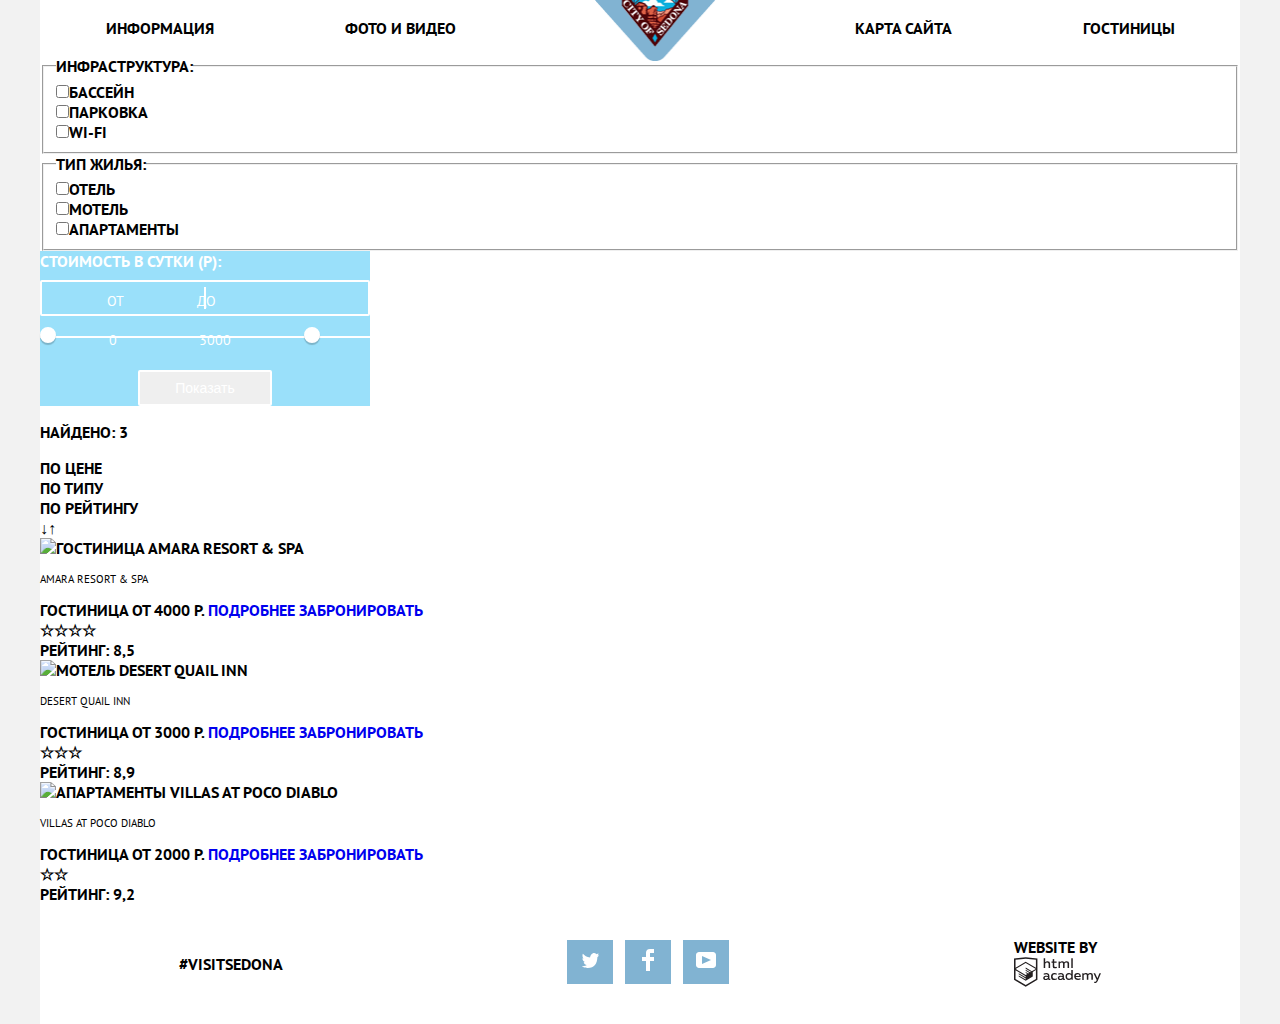
==== commit 38ccbc18: "Доступная разметка личного проекта" ====
--- a/hotels.html
+++ b/hotels.html
@@ -170,9 +170,29 @@
       </div>
 
       <div class="footer-social">
-        <a class="social-button" href="#">Вконтакте</a>
-        <a class="social-button" href="#">Фейсбук</a>
-        <a class="social-button" href="#">Инстаграм</a>
+        <ul class="social-buttons">
+          <li class="social-button">
+            <a href="#tr">
+              <div class="twitter">
+                <img src="img/twitter.svg" alt="Twitter">
+              </div>
+            </a>
+          </li>
+          <li class="social-button">
+            <a href="#fb">
+              <div class="facebook">
+                <img src="img/fb-icon.svg" alt="Twitter">
+              </div>
+            </a>
+          </li>
+          <li class="social-button">
+            <a href="#yt">
+              <div class="youtube">
+                <img src="img/youtube.svg" alt="Twitter">
+              </div>
+            </a>
+          </li>
+        </ul>
       </div>
 
       <div class="footer-copyright">
--- a/css/style.css
+++ b/css/style.css
@@ -165,6 +165,17 @@
   background-color: rgba(255, 255, 255, 1.0);
 }
 
+.hotel-seach {
+  height: 291px;
+  text-align: center;
+}
+
+.hotel-seach h1 {
+  padding-top: 56px;
+}
+
+
+
 .main-footer {
   display: flex;
   flex-direction: row;
@@ -177,17 +188,25 @@
 .footer-social ul {
   display: flex;
   flex-direction: row;
+  flex-wrap: wrap;
   justify-content: space-around;
+  align-items: center;
+}
+
+.social-button div {
+  width: 46px;
+  height: 44px;
+  background-color: rgba(129, 179, 210, 1.0);
+  display: table-cell;
+  text-align: center;
+  vertical-align: middle;
 }
 
 .social-button {
-  width: 46px;
-  height: 48px;
   margin: 6px;
-  background-color: rgba(129, 179, 210, 1.0);
-  position: relative;
-}
-
-.social-button > img {
-
-}
+}
+
+.social-button div:hover,
+.social-button div:focus {
+  background-color: rgba(102, 158, 192, 1.0);
+}
